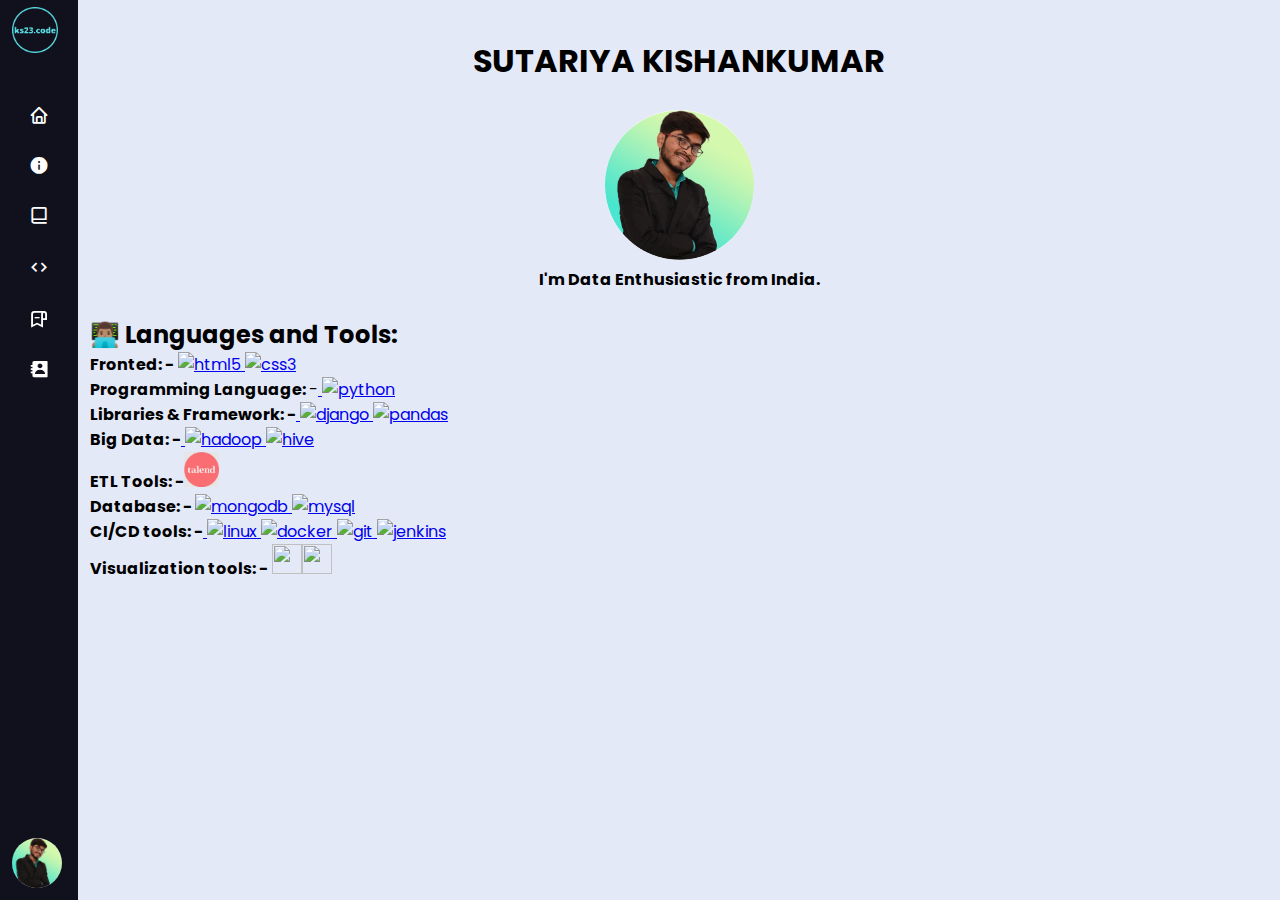
==== index.html @ 5999ab6b "modified about section" ====
<!DOCTYPE html>
<!-- Designined by CodingLab | www.youtube.com/codinglabyt -->
<html lang="en" dir="ltr">
  <head>
    <meta charset="UTF-8">
    <title> ks23.code </title>
    <link rel="stylesheet" href="style.css">
<!-- <link rel="stylesheet" href="icon.css"> -->

    <!-- Boxiocns CDN Link -->
    <link rel="stylesheet" href="contact.css">
<link rel="stylesheet" href="https://cdnjs.cloudflare.com/ajax/libs/font-awesome/4.7.0/css/font-awesome.min.css">
    <link href='https://unpkg.com/boxicons@2.0.7/css/boxicons.min.css' rel='stylesheet'>
     <meta name="viewport" content="width=device-width, initial-scale=1.0">
   </head>
<body>
  <div class="sidebar close">
    <div class="logo-details">
      <!-- <i class='bx bxl-c-plus-plus'> -->
      <img  class="bx bx-menu" src="image\SK23.CODE-removebg-preview.png"  style="height: 50px;cursor:pointer; margin-left: 10px; padding: 2px" alt="" srcset="">
      <!-- <div class="home-content"> -->
        <!-- <i class='bx bx-menu' ></i> -->
      <!-- </i> -->
      <!-- <img class="bx bxl-c-plus-plus"src="./image/SK23.CODE.png" alt="" srcset=""> -->
      <span class="logo_name">&nbsp; ks23.code</span>
    </div>
    <ul class="nav-links">



      <li>
        <!-- <a href="#home" id="tab1" onclick="showtab(1,5)"> -->
          <a href="#home" class="tablinks" onclick="openCity(event, 'home')" id="defaultOpen"> 
          <i class='bx bx-home' ></i>
          <span class="link_name" >Home</span>
        </a>
        <ul class="sub-menu blank">
          <li><a class="link_name" href="#home" onclick="openCity(event, 'home')">Home</a></li>
        </ul>
      </li>
      
      
      
      <li>
        <!-- <a href="#about" id="tab2" onclick="showTab(2,5)"> -->
        <!-- <a   href="#about" id="tab2" onclick="showTab(2,5)">
           -->
          <a  href="#about" class="tablinks" onclick="openCity(event, 'about')"> 
          <i class='bx bxs-info-circle' ></i>
      <!-- <a id = "tabs2" onclick = "showTab(2,3)">About</a> -->

          <span class="link_name">About</span>
        </a>
        <ul class="sub-menu blank">
          <li><a class="link_name" href="#about" id="tab2" onclick="openCity(event, 'about')" >Abouts</a></li>

          <!-- <li><a class="link_name" href="#about" id="tab2" onclick="showTab(2,5)">Abouts</a></li> -->
        </ul>
      </li>

 

      <li>
        <div class="iocn-link">
          <a href="#projects" >
            <i class='bx bx-book-alt' ></i>
            <span class="link_name">Projects</span>
          </a>
          <i class='bx bxs-chevron-down arrow' ></i>
        </div>
        <ul class="sub-menu">
          <li><a class="link_name" href="#projects">Projects</a></li>
          <li><a href="./webpages/Django/index.html">Django</a></li>
          <li><a href="#">Big Data(working)</a></li>
          <li><a href="./webpages/Data-Analytics/index.html">Data Analytics</a></li>
        </ul>
      </li>




      <li>
        <!-- <a href="#coding-profile" id="tab3" onclick="showTab(3,5)"> -->
          <a  href="#coding-profile" class="tablinks" onclick="openCity(event, 'coding-profile')"> 
          
          <i class='bx bx-code' ></i>
          <span class="link_name">Coding Profiles</span>
        </a>
        <ul class="sub-menu blank">
          <li><a class="link_name" href="#coding-profile" id="tab3" onclick="openCity(event, 'coding-profile')">Coding Profile</a></li>
        </ul>
      </li>

      <li>
        <!-- <a href="#resume" id="tab4" onclick="showTab(4,5)"> -->
          <a href="#resume" class="tablinks" onclick="openCity(event, 'resume')"> 
          
          <i class='bx bx-bookmark-alt-minus' ></i>
          <span class="link_name">Resume</span>
        </a>
        <ul class="sub-menu blank">
          <li><a class="link_name" href="#resume" onclick="openCity(event, 'resume')">Resume</a></li>
        </ul>
      </li>

      <li>
        <!-- <a href="#contact" id="tab5" onclick="showTab(5,5)"> -->
          <a  href="#contact" class="tablinks" onclick="openCity(event, 'contact')"> 
          <i class='bx bxs-contact' ></i>
          <span class="link_name">Contact</span>
        </a>
        <ul class="sub-menu blank">
          <li><a class="link_name" href="#contact" onClick="openCity(event, 'contact')">Contacts</a></li>
        </ul>
      </li>




      <li>
    <div class="profile-details">
      <div class="profile-content">
        <img src="image/profile.png" alt="profileImg">
      </div>
      <div class="name-job">
        <div class="profile_name">Sutariya KishanKumar</div>
        <div class="job">Data Enthusiast</div>
      </div>
      <!-- <i class='bx bx-log-out' ></i> -->
    </div>
  </li>
</ul>
  </div>
  <section class="home-section">
    
    <!-- <div class="home-content"> -->
      <!-- <i class='bx bx-menu' ></i> -->
      <!-- <span class="text"></span> -->
    <!-- </div> -->
   <!-- ========================== -->

    <!-- <section class="home" id="tabs-1"> -->
    
      <!-- <div class="content"> -->
           
        
        <div id="home" class="tabcontent"> 
          <center>
            <br>
    <h1 id="name">SUTARIYA KISHANKUMAR</h1>
    <br>
    <img src="/image/profile.png" id='myphoto' style="height: 150px; border-radius:500px;" alt="Kishan photo" srcset=""> <br>
    <h4 id="data">I'm Data Enthusiastic from India.</h4>
  </center>

<!-- <p>My <strong style="color: rgb(42, 42, 243);"><a href="/RESUME/resume.html" target="_blank">RESUME</a> </strong><a href=""></a></p> -->
<!-- <p id="paragraph"> 🚀 Languages and Tools:</p>

    <p id="paragraph"  align="left"> 
  <a href="https://reactjs.org/" target="_blank"> <img src="https://img.icons8.com/color/48/000000/react-native.png"/> </a> 
   <img id="tools" src="https://img.icons8.com/color/48/000000/python.png"/>  
   <img id="tools" src="https://img.icons8.com/color/48/000000/django.png"/>
   <img id="tools" src="https://img.icons8.com/fluent/50/000000/mysql-logo.png"/> 
   <img id="tools" src="https://img.icons8.com/color/48/000000/git.png"/> 
   <img id="tools" src="https://img.icons8.com/color/48/000000/microsoft-excel-2019--v1.png"/>
   <img id="tools" src="https://img.icons8.com/color/48/000000/numpy.png"/>
   <img id="tools"src="https://img.icons8.com/color/48/000000/pandas.png"/>
   <img id="tools" src="https://img.icons8.com/color/48/000000/tableau-software.png"/>
   <img id="tools" src="https://img.icons8.com/color/48/000000/power-bi.png"/>
   <img id="tools" src="https://img.icons8.com/color/48/000000/html-5.png"/> 
   <img id="tools" src="https://img.icons8.com/color/48/000000/css3.png"/> 
   <img id="tools" src="https://img.icons8.com/color/48/000000/javascript.png"/>
   <img id='tools'src="https://avatars.githubusercontent.com/u/459687?s=280&v=4" style="width: 40px;" >

</p> -->
<br>
<h2 align="left">👨🏽‍💻 Languages and Tools:</h2>
<p align="left"> 

<strong> Fronted: -</strong> <a href="#" target="_blank" rel="noreferrer"> <img src="https://raw.githubusercontent.com/devicons/devicon/master/icons/html5/html5-original-wordmark.svg" alt="html5" width="30" height="30"/> </a> <a href="#" target="_blank" rel="noreferrer"> <img src="https://raw.githubusercontent.com/devicons/devicon/master/icons/css3/css3-original-wordmark.svg" alt="css3" width="30" height="30"/> </a> 
<br>
<strong> Programming Language: </strong>-<a href="#" target="_blank" rel="noreferrer"> <img src="https://raw.githubusercontent.com/devicons/devicon/master/icons/python/python-original.svg" alt="python" width="30" height="30"/> </a> 
<br>
<strong> Libraries & Framework: -</strong><a href="#" target="_blank" rel="noreferrer"> <img src="https://cdn.worldvectorlogo.com/logos/django.svg" alt="django" width="30" height="30"/> </a> <a href="#" target="_blank" rel="noreferrer"> <img src="https://raw.githubusercontent.com/devicons/devicon/2ae2a900d2f041da66e950e4d48052658d850630/icons/pandas/pandas-original.svg" alt="pandas" width="30" height="30"/> </a>
<br>
<strong> Big Data: -</strong><a href="#" target="_blank" rel="noreferrer"> <img src="https://www.vectorlogo.zone/logos/apache_hadoop/apache_hadoop-icon.svg" alt="hadoop" width="30" height="30"/> </a> <a href="#" target="_blank" rel="noreferrer"> <img src="https://www.vectorlogo.zone/logos/apache_hive/apache_hive-icon.svg" alt="hive" width="30" height="30"/> </a> 
<br>
<strong> ETL Tools: -</strong><a href="#" target="_blank" rel="noreferrer"><img src="./image/talend.png" width=35px alt="talend open studion"></a>
<br>
<strong> Database: - </strong><a href= "#" target="_blank" rel="noreferrer"> <img src="https://raw.githubusercontent.com/devicons/devicon/master/icons/mongodb/mongodb-original-wordmark.svg" alt="mongodb" width="30" height="30"/> </a> <a href="#" target="_blank" rel="noreferrer"> <img src="https://raw.githubusercontent.com/devicons/devicon/master/icons/mysql/mysql-original-wordmark.svg" alt="mysql" width="30" height="30"/> </a> 
<br>
<strong> CI/CD tools: -</strong><a href="#" target="_blank" rel="noreferrer"> <img src="https://raw.githubusercontent.com/devicons/devicon/master/icons/linux/linux-original.svg" alt="linux" width="30" height="30"/> </a> <a href="#" target="_blank" rel="noreferrer"> <img src="https://raw.githubusercontent.com/devicons/devicon/master/icons/docker/docker-original-wordmark.svg" alt="docker" width="30" height="30"/> </a> <a href="#" target="_blank" rel="noreferrer"> <img src="https://www.vectorlogo.zone/logos/git-scm/git-scm-icon.svg" alt="git" width="30" height="30"/> </a> <a href="#" target="_blank" rel="noreferrer"> <img src="https://www.vectorlogo.zone/logos/jenkins/jenkins-icon.svg" alt="jenkins" width="30" height="30"/> </a> 
<br>
<strong> Visualization tools: -</strong> <a href="#" ><img src="https://img.icons8.com/color/48/000000/power-bi.png" width="30" height="30"/></a><a href="#"><img src="https://img.icons8.com/color/48/000000/tableau-software.png" width="30" height="30"/></a>





 
</p>



        
       </div>
  
     
  
     <!-- </section> -->

  <!-- --------------------=============================== -->
 
  <!-- <div id="tabs-2" style="display: none"> -->
    <!-- <section class="about" id="about" > -->
      <div id="about" class="tabcontent"> 
        <h1 class="heading"> About <span> Me </span> </h1>

      <p>&nbsp &nbsp Currently learning <strong>Big Data</strong> concept,
        came across hadoop, hive, spark and started doing analysis on the data set using hive, and in future i will be implementing same project in Cloud . 
     </p>
    <p>You can go through "PROJECT" tab and see some basic project done by me.</p>
    <p>In <strong> Coding-Profile</strong> tab you will get links to see my programing skills. </p>
    <p>Notes on Big-Data :-<a href="https://www.notion.so/BIG-DATA-a6ca5557ddca47929d9435e7fc6c3007">  Notion</a></p>

  </div>
    <!-- </section>   -->
  
     
 <!-- //////////////////////// -->
 <!-- <div id="tabs-3" style="display: non"> -->
   <!-- <section class="coding-profile" id="coding-profile">  -->
    <div id="coding-profile" class="tabcontent"> 
      <h1 class="heading"> Coding <span> Profile </span> </h1>
    <a href="https://www.hackerrank.com/kishansutariya23">HackerRank</a> <br>
    <a href="https://www.hackerearth.com/@kishansutariya23">HackerEarth</a><br>
    <a href="https://www.codewars.com/users/kishansutariya23">CodeWar</a> <br>
    </div>

   <!-- </section> -->
 <!-- </div> -->
   <!-- =======--------------- -->
   
<!-- <section class="resume" id="resume" >  -->
  <div id="resume" class="tabcontent"> 
    <h1 class="heading">Resume</h1>
  <img src="./image/resume.png" style="width: 100%; height:100%" alt="" srcset="">
  </div>
<!-- </section> -->

<!-- =================================== -->
<!-- <section class="contact" id="contact" > -->
  <div id="contact" class="tabcontent"> 
    <h4>Connect with me</h4>

    <!-- <h2>Style Social Media Buttons</h2> -->
    <div class="contactpage" style="text-align: center;width: 100%;padding:30px 30px 30px 30px;box-shadow: 1px 1px 1px 1px  lightblue;">
    
    <!-- Add font awesome icons -->
    
        <img class="contactpic" src="./image/profile.png" alt="kishansutariya23" srcset="" style="width: 100px;
        height: 100px;
        border-radius: 50%;" >
    
    <br>
    <br>
    <a href="https://github.com/kishansutariya23" target="_blank" class="fa fa-github"></a>
    <a href="https://www.linkedin.com/in/kishankumar-sutariya/" target="_blank" class="fa fa-linkedin"></a>
    <a href="https://www.instagram.com/ks23.code/" target="_blank" class="fa fa-instagram"></a>
    <a href="https://twitter.com/ks23_code" target="_blank" class="fa fa-twitter"></a>
    <a href="https://www.youtube.com/channel/UCTznaXzOXeFZ8LzWxS0d6_A" target="_blank"class="fa fa-youtube"></a>
    </div>
  </div>
<!-- </section> -->


  <!-- </section> -->
  
  <script src="script.js"></script>
  <script>
    function openCity(evt, cityName) {
      var i, tabcontent, tablinks;
      tabcontent = document.getElementsByClassName("tabcontent");
      for (i = 0; i < tabcontent.length; i++) {
        tabcontent[i].style.display = "none";
      }
      tablinks = document.getElementsByClassName("tablinks");
      for (i = 0; i < tablinks.length; i++) {
        tablinks[i].className = tablinks[i].className.replace(" active", "");
      }
      document.getElementById(cityName).style.display = "block";
      evt.currentTarget.className += " active";
    }
    
    // Get the element with id="defaultOpen" and click on it
    document.getElementById("defaultOpen").click();
    </script>
</body>
</html>
---- style.css ----
/* Google Fonts Import Link */
@import url('https://fonts.googleapis.com/css2?family=Poppins:wght@300;400;500;600;700&display=swap');
*{
  margin: 0;
  padding: 0;
  box-sizing: border-box;
  font-family: 'Poppins', sans-serif;
  
}
body{
  overflow: hidden;
}
.sidebar{
  position: fixed;
  top: 0;
  left: 0;
  height: 100%;
  width: 260px;
  background: #11101d;
  z-index: 100;
  transition: all 0.5s ease;
}
.sidebar.close{
  width: 78px;
}
.sidebar .logo-details{
  height: 60px;
  width: 100%;
  display: flex;
  align-items: center;
}
.sidebar .logo-details i{
  font-size: 30px;
  color: #fff;
  height: 50px;
  min-width: 78px;
  text-align: center;
  line-height: 50px;
}
.sidebar .logo-details .logo_name{
  font-size: 22px;
  color: #fff;
  font-weight: 600;
  transition: 0.3s ease;
  transition-delay: 0.1s;
}
.sidebar.close .logo-details .logo_name{
  transition-delay: 0s;
  opacity: 0;
  pointer-events: none;
}
.sidebar .nav-links{
  height: 100%;
  padding: 30px 0 150px 0;
  overflow: auto;
}
.sidebar.close .nav-links{
  overflow: visible;
}
.sidebar .nav-links::-webkit-scrollbar{
  display: none;
}
.sidebar .nav-links li{
  position: relative;
  list-style: none;
  transition: all 0.4s ease;
}
.sidebar .nav-links li:hover{
  background: #1d1b31;
}
.sidebar .nav-links li .iocn-link{
  display: flex;
  align-items: center;
  justify-content: space-between;
}
.sidebar.close .nav-links li .iocn-link{
  display: block
}
.sidebar .nav-links li i{
  height: 50px;
  min-width: 78px;
  text-align: center;
  line-height: 50px;
  color: #fff;
  font-size: 20px;
  cursor: pointer;
  transition: all 0.3s ease;
}
.sidebar .nav-links li.showMenu i.arrow{
  transform: rotate(-180deg);
}
.sidebar.close .nav-links i.arrow{
  display: none;
}
.sidebar .nav-links li a{
  display: flex;
  align-items: center;
  text-decoration: none;
}
.sidebar .nav-links li a .link_name{
  font-size: 18px;
  font-weight: 400;
  color: #fff;
  transition: all 0.4s ease;
}
.sidebar.close .nav-links li a .link_name{
  opacity: 0;
  pointer-events: none;
}
.sidebar .nav-links li .sub-menu{
  padding: 6px 6px 14px 80px;
  margin-top: -10px;
  background: #1d1b31;
  display: none;
}
.sidebar .nav-links li.showMenu .sub-menu{
  display: block;
}
.sidebar .nav-links li .sub-menu a{
  color: #fff;
  font-size: 15px;
  padding: 5px 0;
  white-space: nowrap;
  opacity: 0.6;
  transition: all 0.3s ease;
}
.sidebar .nav-links li .sub-menu a:hover{
  opacity: 1;
}
.sidebar.close .nav-links li .sub-menu{
  position: absolute;
  left: 100%;
  top: -10px;
  margin-top: 0;
  padding: 10px 20px;
  border-radius: 0 6px 6px 0;
  opacity: 0;
  display: block;
  pointer-events: none;
  transition: 0s;
}
.sidebar.close .nav-links li:hover .sub-menu{
  top: 0;
  opacity: 1;
  pointer-events: auto;
  transition: all 0.4s ease;
}
.sidebar .nav-links li .sub-menu .link_name{
  display: none;
}
.sidebar.close .nav-links li .sub-menu .link_name{
  font-size: 18px;
  opacity: 1;
  display: block;
}
.sidebar .nav-links li .sub-menu.blank{
  opacity: 1;
  pointer-events: auto;
  padding: 3px 20px 6px 16px;
  opacity: 0;
  pointer-events: none;
}
.sidebar .nav-links li:hover .sub-menu.blank{
  top: 50%;
  transform: translateY(-50%);
}
.sidebar .profile-details{
  position: fixed;
  bottom: 0;
  width: 260px;
  display: flex;
  align-items: center;
  justify-content: space-between;
  background: #1d1b31;
  padding: 12px 0;
  transition: all 0.5s ease;
}
.sidebar.close .profile-details{
  background: none;
}
.sidebar.close .profile-details{
  width: px;
}
.sidebar .profile-details .profile-content{
  display: flex;
  align-items: center;
}
.sidebar .profile-details img{
  height: 50px;
  width: 50px;
  object-fit: cover;
  border-radius: 50px;
  margin: 0 14px 0 12px;
  background: #1d1b31;
  transition: all 0.5s ease;
}
.sidebar.close .profile-details img{
  padding: 0px;
}
.sidebar .profile-details .profile_name,
.sidebar .profile-details .job{
  color: #fff;
  font-size: 14px;
  font-weight: 450;
  white-space: nowrap;
}
.sidebar.close .profile-details i,
.sidebar.close .profile-details .profile_name,
.sidebar.close .profile-details .job{
  display: none;
}
.sidebar .profile-details .job{
  font-size: 11px;
}
.home-section{
  overflow-y: scroll;
  /* height: 13em; // Initial height. */
  /* resize: vertical; // Allow user to change the vertical size. */
  /* max-height: 31em; // If you want to constrain the max size. */
  
  position: relative;
  background: #E4E9F7;
  height: 100vh;
  left: 260px;
  width: calc(100% - 260px);
  transition: all 0.5s ease;
  padding: 12px;
}
.sidebar.close ~ .home-section{
  left: 78px;
  width: calc(100% - 78px);
}
.home-content{
  display: flex;
  position: fixed;/* for making a burger stick*/
  align-items: center;
  flex-wrap: wrap;
 
}
.home-section .home-content .bx-menu,
.home-section .home-content .text{
  color: #11101d;
  font-size: 35px;
}
.home-section .home-content .bx-menu{
  cursor: pointer;
  margin-right: 10px;
}
.home-section .home-content .text{
  font-size: 26px;
  font-weight: 600;
}

@media screen and (max-width: 400px){
  .sidebar{
    width: 240px;
  }
  .sidebar.close{
    width: 78px;
  }
  .sidebar .profile-details{
    width: 240px;
  }
  .sidebar.close .profile-details{
    background: none;
  }
  .sidebar.close .profile-details{
    width: 78px;
  }
  .home-section{
    left: 240px;
    width: calc(100% - 240px);
  }
  .sidebar.close ~ .home-section{
    left: 78px;
    width: calc(100% - 78px);
  }
}
---- icon.css ----
/* *{ 
    margin: 0;
    /* padding: 0; */
    /* list-style: none; */
  
    .connect{
      display: inline-flex;
      text-align: center;
      align-items: center;
      justify-content: center;
    } 
    ul{
      display:flex;
    }
    ul li{
      /* position: relative; */
      display: block;
      /* color: rgb(255, 0, 0); */
      font-size: 30px;
  
      /* width: 0px; */
      background: #ffffff;
      max-width: 50px;
      border-color: #ffffff;
      line-height: 35px;
      
      border-radius: 50%;
      margin:0 10px;
      cursor: pointer;
      transition: .5s;
    }
    ul li:before{
      position: relative;
      content: '';
      top: 0;
      left: 0; 
      height: inherit;
      width: inherit;
      background: #d35400;
      border-radius: 100px;
      transform: scale(.9);
      z-index: -1;
      transition: .5s;
      color: white;
    }
    ul li:nth-child(1):before{
      background: white;
    }
    ul li:nth-child(2):before{
      background: #1DA1F2;
    }
    ul li:nth-child(3):before{
      background: #E1306C;
    }
    ul li:nth-child(4):before{
      background: #2867B2;
    }
    ul li:nth-child(5):before{
      background: #ff0000;
    }
    ul li:nth-child(6):before{
      color:whitesmoke;
      background: #fefeff;
    }
    ul li:hover:before{
      filter: blur(3px);
      transform: scale(1.2);
      /* box-shadow: 0 0 15px #d35400; */
    }
    ul li:nth-child(1):hover:before{
      box-shadow: 0 0 15px black;
    }
    ul li:nth-child(2):hover:before{
      box-shadow: 0 0 15px #1DA1F2;
    }
    ul li:nth-child(3):hover:before{
      box-shadow: 0 0 15px #E1306C;
    }
    ul li:nth-child(4):hover:before{
      box-shadow: 0 0 15px #2867B2;
    }
    ul li:nth-child(5):hover:before{
      box-shadow: 0 0 15px #ff0000;
    }
    ul li:nth-child(6):hover:before{
      box-shadow: 0 0 15px #0099ff;
    }
     ul li:nth-child(1):hover{
      /* color: white; */
      box-shadow: 0 0 15px #010102;
      text-shadow: 0 0 15px #000000;
    }
    ul li:nth-child(2):hover{
      /* color: #26a4f2; */
      box-shadow: 0 0 15px #1DA1F2;
      text-shadow: 0 0 15px #1DA1F2;
    }
    ul li:nth-child(3):hover{
      /* color: #e23670; */
      box-shadow: 0 0 15px #E1306C;
      text-shadow: 0 0 15px #E1306C;
    }
    ul li:nth-child(4):hover{
      /* color: #2a6cbb; */
      box-shadow: 0 0 15px #2867B2;
      text-shadow: 0 0 15px #2867B2;
    }
    ul li:nth-child(5):hover{
      /* color: #ff1a1a; */
      box-shadow: 0 0 15px #ff0000;
      text-shadow: 0 0 15px #ff0000;
    }
    ul li:nth-child(6):hover{
      /* color: #040404; */
      box-shadow: 0 0 15px #0070f8;
      text-shadow: 0 0 15px #0070f8;
    }
    ul li:hover{
      color: #ffffff;
      box-shadow: 0 0 15px #d35400;
      text-shadow: 0 0 15px #d35400;
    }
---- contact.css ----
body{
    background-color: grey;
    text-align: center;
}
.fa {
    padding: 6px;
    font-size: 30px;
    width: 30px;
    text-align: center;
    text-decoration: none;
    margin: 2px 2px;
    border-radius: 50%;
}

.fa:hover {
opacity: 0.7 ;
/* color: white; */
/* background-color: aqua; */
}

.fa-github {
background: #000000;
color: rgb(255, 255, 255);
}
.fa-github:hover{
background-color: white;
color: black;
}
.fa-twitter {
background: #55ACEE;
color: white;
}
.fa-twitter:hover{
background-color: white;
color: rgb(4, 184, 255);
}


.fa-linkedin {
background: #007bb5;
color: white;
}
.fa-linkedin:hover{
background-color: white;
color: blue;
}

.fa-youtube {
background: #bb0000;
color: white;
}
.fa-youtube:hover{
background-color: white;
color: red;
}
.fa-instagram {
background: #ff076a;
color: white;
}
.fa-instagram:hover{
background-color: white;
color: rgb(255, 26, 64);
}
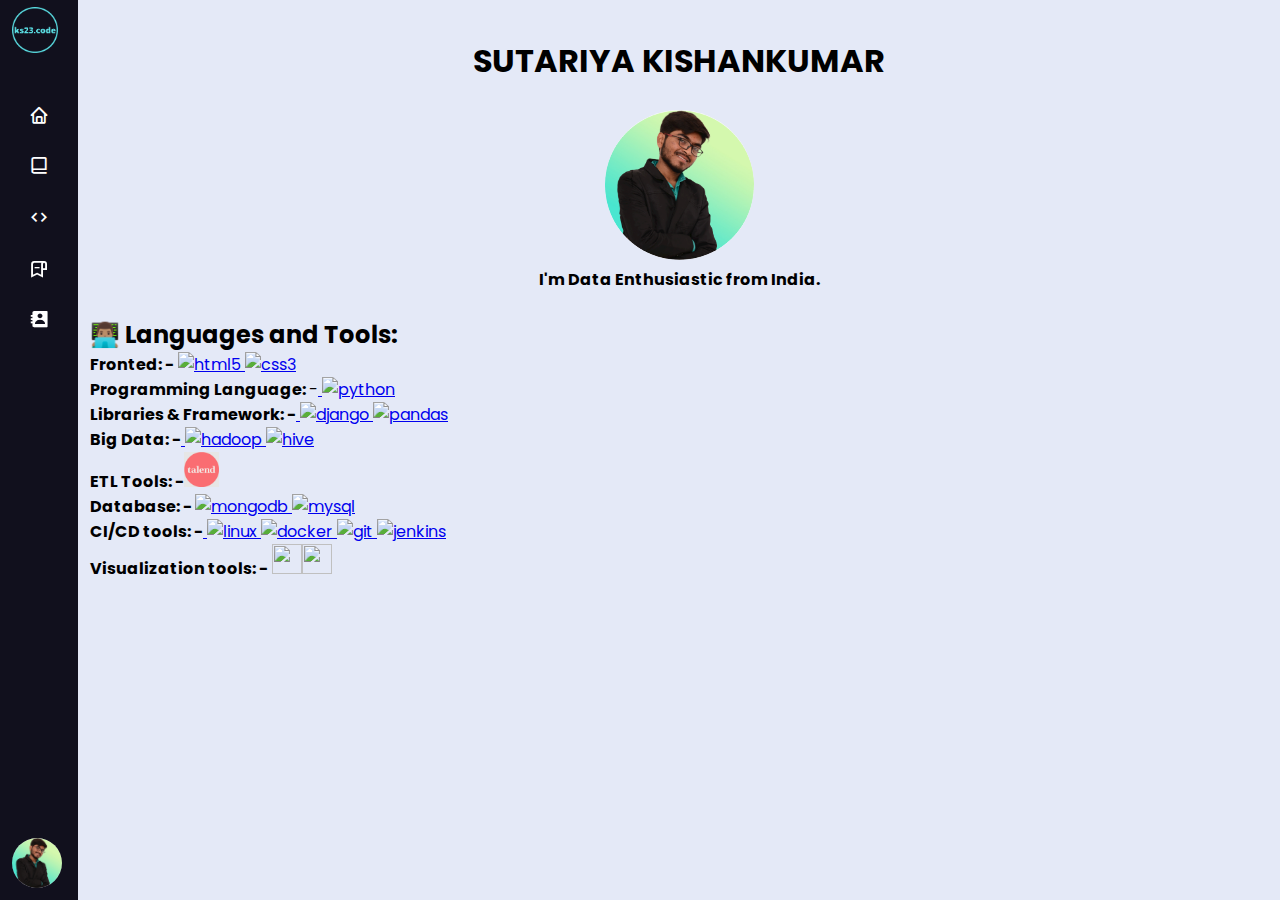
==== commit c81faad0: "removed about us@commented" ====
--- a/index.html
+++ b/index.html
@@ -40,25 +40,29 @@
       </li>
       
       
+
+
       
-      <li>
-        <!-- <a href="#about" id="tab2" onclick="showTab(2,5)"> -->
-        <!-- <a   href="#about" id="tab2" onclick="showTab(2,5)">
-           -->
-          <a  href="#about" class="tablinks" onclick="openCity(event, 'about')"> 
-          <i class='bx bxs-info-circle' ></i>
-      <!-- <a id = "tabs2" onclick = "showTab(2,3)">About</a> -->
-
-          <span class="link_name">About</span>
+    <!--<li>
+                                          <!-- <a href="#about" id="tab2" onclick="showTab(2,5)"> -->
+                                          <!-- <a   href="#about" id="tab2" onclick="showTab(2,5)">
+           
+                                          <a  href="#about" class="tablinks" onclick="openCity(event, 'about')"> 
+                                          <i class='bx bxs-info-circle' ></i>
+                                          <a id = "tabs2" onclick = "showTab(2,3)">About</a> -->
+
+     <!--      <span class="link_name">About</span>
         </a>
         <ul class="sub-menu blank">
           <li><a class="link_name" href="#about" id="tab2" onclick="openCity(event, 'about')" >Abouts</a></li>
 
-          <!-- <li><a class="link_name" href="#about" id="tab2" onclick="showTab(2,5)">Abouts</a></li> -->
-        </ul>
-      </li>
+                                           <!-- <li><a class="link_name" href="#about" id="tab2" onclick="showTab(2,5)">Abouts</a></li> -->
+     <!--    </ul>
+      </li>-->  
 
  
+
+      
 
       <li>
         <div class="iocn-link">
@@ -213,7 +217,7 @@
  
   <!-- <div id="tabs-2" style="display: none"> -->
     <!-- <section class="about" id="about" > -->
-      <div id="about" class="tabcontent"> 
+      <!-- <div id="about" class="tabcontent"> 
         <h1 class="heading"> About <span> Me </span> </h1>
 
       <p>&nbsp &nbsp Currently learning <strong>Big Data</strong> concept,
@@ -223,14 +227,14 @@
     <p>In <strong> Coding-Profile</strong> tab you will get links to see my programing skills. </p>
     <p>Notes on Big-Data :-<a href="https://www.notion.so/BIG-DATA-a6ca5557ddca47929d9435e7fc6c3007">  Notion</a></p>
 
-  </div>
+  </div> -->
     <!-- </section>   -->
   
      
  <!-- //////////////////////// -->
  <!-- <div id="tabs-3" style="display: non"> -->
    <!-- <section class="coding-profile" id="coding-profile">  -->
-    <div id="coding-profile" class="tabcontent"> 
+    <div id="coding-profile" style="text-align: center;" class="tabcontent"> 
       <h1 class="heading"> Coding <span> Profile </span> </h1>
     <a href="https://www.hackerrank.com/kishansutariya23">HackerRank</a> <br>
     <a href="https://www.hackerearth.com/@kishansutariya23">HackerEarth</a><br>
@@ -242,7 +246,7 @@
    <!-- =======--------------- -->
    
 <!-- <section class="resume" id="resume" >  -->
-  <div id="resume" class="tabcontent"> 
+  <div id="resume" style="text-align: center;" class="tabcontent"> 
     <h1 class="heading">Resume</h1>
   <img src="./image/resume.png" style="width: 100%; height:100%" alt="" srcset="">
   </div>
@@ -250,7 +254,7 @@
 
 <!-- =================================== -->
 <!-- <section class="contact" id="contact" > -->
-  <div id="contact" class="tabcontent"> 
+  <div id="contact" style="text-align: center;" class="tabcontent"> 
     <h4>Connect with me</h4>
 
     <!-- <h2>Style Social Media Buttons</h2> -->
--- a/contact.css
+++ b/contact.css
@@ -1,6 +1,6 @@
 body{
     background-color: grey;
-    text-align: center;
+    /* text-align: center; */
 }
 .fa {
     padding: 6px;
